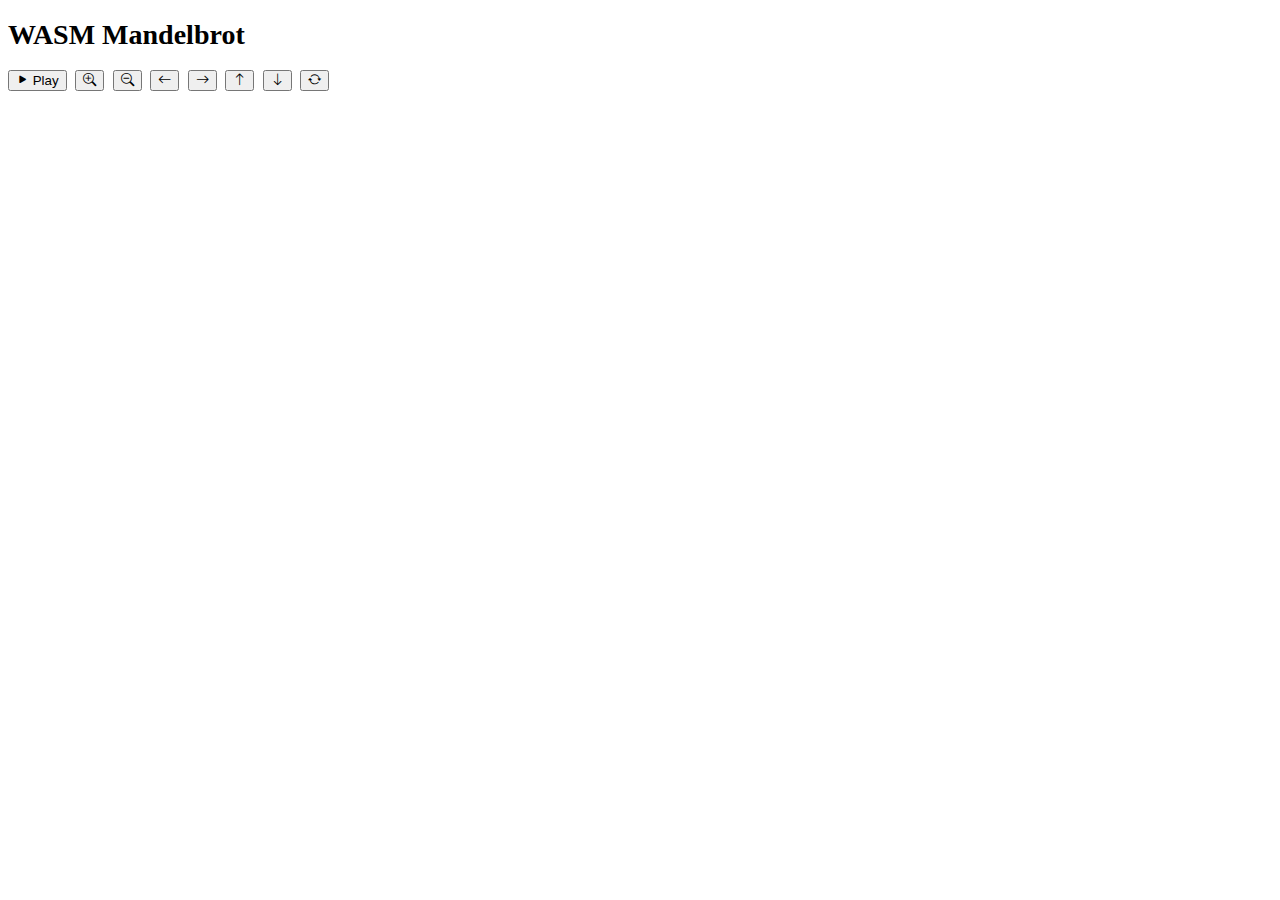
==== html/index.html @ aaa9aad8 "callback with fractal size" ====
<!DOCTYPE html>
<html>
    <head>
        <title>Mandelbrot | WASM</title>
        <meta charset="utf-8">
        <meta name="viewport" content="width=device-width, initial-scale=1, shrink-to-fit=no">

        <link href="https://cdn.jsdelivr.net/npm/bootstrap@5.3.0-alpha1/dist/css/bootstrap.min.css" rel="stylesheet" integrity="sha384-GLhlTQ8iRABdZLl6O3oVMWSktQOp6b7In1Zl3/Jr59b6EGGoI1aFkw7cmDA6j6gD" crossorigin="anonymous">
        <link href="https://cdn.jsdelivr.net/npm/bootstrap-icons@1.10.2/font/bootstrap-icons.css" rel="stylesheet">
        <script src="https://cdn.jsdelivr.net/npm/bootstrap@5.3.0-alpha1/dist/js/bootstrap.bundle.min.js" integrity="sha384-w76AqPfDkMBDXo30jS1Sgez6pr3x5MlQ1ZAGC+nuZB+EYdgRZgiwxhTBTkF7CXvN" crossorigin="anonymous"></script>
        <script src="https://cdn.jsdelivr.net/npm/jquery@3.6.0/dist/jquery.min.js" crossorigin="anonymous"></script>

        <link href="style.css" rel="stylesheet">

        <script type="importmap">
            {
              "imports": {
                "@wasmer/wasi": "https://ga.jspm.io/npm:@wasmer/wasi@0.12.0/lib/index.cjs.js",
                "@wasmer/wasi/lib/bindings/browser": "https://ga.jspm.io/npm:@wasmer/wasi@0.12.0/lib/bindings/browser.js",
                "@wasmer/wasmfs": "https://ga.jspm.io/npm:@wasmer/wasmfs@0.12.0/lib/index.cjs.js"
              },
              "scopes": {
                "https://ga.jspm.io/": {
                  "buffer": "https://ga.jspm.io/npm:@jspm/core@2.0.0-beta.7/nodelibs/buffer.js",
                  "crypto": "https://ga.jspm.io/npm:@jspm/core@2.0.0-beta.7/nodelibs/crypto.js",
                  "fs": "https://ga.jspm.io/npm:@jspm/core@2.0.0-beta.7/nodelibs/fs.js",
                  "path": "https://ga.jspm.io/npm:@jspm/core@2.0.0-beta.7/nodelibs/path.js",
                  "path-browserify": "https://ga.jspm.io/npm:path-browserify@1.0.1/index.js",
                  "process": "https://ga.jspm.io/npm:@jspm/core@2.0.0-beta.7/nodelibs/process.js",
                  "randombytes": "https://ga.jspm.io/npm:randombytes@2.1.0/browser.js",
                  "randomfill": "https://ga.jspm.io/npm:randomfill@1.0.4/browser.js",
                  "safe-buffer": "https://ga.jspm.io/npm:safe-buffer@5.2.1/index.js",
                  "tty": "https://ga.jspm.io/npm:@jspm/core@2.0.0-beta.7/nodelibs/tty.js"
                }
              }
            }
        </script>
        <script type="module" src="mandelbrot.js""></script>
    </head>
    <body>

        <div class="header px-3 py-3 mx-auto text-center">
            <h1 class="display-4">WASM Mandelbrot</h1>
        </div>
        <div class="container">
            <div class="card-deck mb-3 text-center">
                <div class="card-deck mb-3 text-center">
                    <button type="button" class="btn btn-control btn-block btn-outline-primary bi bi-play-fill disabled" id="play" onclick="OnBtnPlay()"> Play</button>
                    <button type="button" class="btn btn-control btn-block btn-outline-primary bi bi-zoom-in disabled" id="zoom_in" onmousedown="OnBtnDown('zoom_in')" onmouseup="OnBtnUp()"></button>
                    <button type="button" class="btn btn-control btn-block btn-outline-primary bi bi-zoom-out disabled" id="zoom_out" onmousedown="OnBtnDown('zoom_out')" onmouseup="OnBtnUp()"></button>
                    <button type="button" class="btn btn-control btn-block btn-outline-primary bi bi-arrow-left disabled" id="move_left" onmousedown="OnBtnDown('left')" onmouseup="OnBtnUp()" ></button>
                    <button type="button" class="btn btn-control btn-block btn-outline-primary bi bi-arrow-right disabled" id="move_right" onmousedown="OnBtnDown('right')" onmouseup="OnBtnUp()"></button>
                    <button type="button" class="btn btn-control btn-block btn-outline-primary bi bi-arrow-up disabled" id="move_up" onmousedown="OnBtnDown('up')" onmouseup="OnBtnUp()"></button>
                    <button type="button" class="btn btn-control btn-block btn-outline-primary bi bi-arrow-down disabled" id="move_down" onmousedown="OnBtnDown('down')" onmouseup="OnBtnUp()"></button>
                    <button type="button" class="btn btn-control btn-block btn-outline-primary bi bi-arrow-repeat disabled" id="reset" onclick="OnBtnReset()" />
                </div>
                <div class="w-100 p-3" style="height: 520px">
                    <canvas id="fractal" width="640" height="480" style="width: 100%; height: 100%; max-width:640px; max-height:480px" onmousemove="OnMouseMove(event)" onmouseout="OnMouseOut(event)" />
                </div>
                <div id="state"></div>
            </div>
        </div>

        <script type="text/javascript">
            var canvas = document.getElementById('fractal');
            var ctx = canvas.getContext('2d');
            let fractal_state = null;
            let state = 'init';
            let direction = 'in';
            let mouse_position = null;

            const kFpsTrackerSize = 30;
            let fps_tracker = new Float32Array(kFpsTrackerSize);
            let frames_count = 0;
            let fps_str = '';

            function OnMouseMove(event) {
                if(fractal_state != null) {
                    const pixel_size = 0.007 / fractal_state.zoom;
                    const x = fractal_state.real + (event.offsetX - canvas.width / 2) * pixel_size;
                    const y = fractal_state.image + (event.offsetY - canvas.height / 2) * pixel_size;
                    mouse_position = {'x':x, 'y':y}
                }
            }

            function OnMouseOut(event) {
                mouse_position = null;
            }

            function OnBtnPlay() {
                if(state == 'play') {
                    state = 'stop';
                    StopPlaying();
                } else {
                    state = 'play';
                    direction = 'in';
                    window.requestAnimationFrame(PlayFrame);
                    document.getElementById("play").innerHTML = "Stop";
                    $('#play').removeClass('bi-play-fill').addClass('bi-stop-fill');
                }
            }

            function StopPlaying() {
                document.getElementById("play").innerHTML = "Play";
                $('#play').removeClass('bi-stop-fill').addClass('bi-play-fill');
                frames_count = 0;
            }

            function OnBtnReset() {
                state = 'stop';
                StopPlaying();
                SetRandomPosition();
            }

            let repeat_action = 'null';
            let repeat_count = 0;
            function OnBtnDown(action) {
                if((action != null)) {

                    state = 'stop';
                    StopPlaying();

                    repeat_action = action;
                    repeat_count += 1;

                    if(action == 'left') { MoveLeft(); }
                    else if(action == 'right') { MoveRight(); }
                    else if(action == 'up') { MoveUp(); }
                    else if(action == 'down') { MoveDown(); }
                    else if(action == 'zoom_in') { ZoomIn(); }
                    else if(action == 'zoom_out') { ZoomOut(); }
                    
                    if(repeat_count > 10) {
                        setTimeout(function() { OnBtnDown(repeat_action); }, 10);
                    } else {
                        setTimeout(function() { OnBtnDown(repeat_action); }, 100);
                    }
                }
            }

            function OnBtnUp() {
                repeat_action = null;
                repeat_count = 0;
            }

            function PlayFrame(ts) {
                const index = frames_count % kFpsTrackerSize;
                if(frames_count > kFpsTrackerSize) {
                    const fps = kFpsTrackerSize * 1000 / (ts - fps_tracker[index]);
                    fps_str = fps.toFixed(1) + ' fps';
                } else {
                    fps_str = '';
                }
                fps_tracker[index] = ts;
                frames_count += 1;

                if(direction == 'in') {
                    ZoomIn();
                } else {
                    ZoomOut();
                }
            }

            function OnReady(data, fractal) {
                ctx.putImageData(new ImageData(data, canvas.width, canvas.height), 0, 0);
                if(fps_str.length > 0) {
                    ctx.font = "20px";
                    ctx.fillStyle="#7F7F7F";
                    ctx.globalCompositeOperation = "xor";
                    ctx.fillText(fps_str, 10, 480 - 10);
                }

                if(state == 'init') {
                    ['#play', '#zoom_in', '#zoom_out', '#move_left', '#move_right', '#move_up', '#move_down', '#reset'].forEach(element => {
                        $(element).removeClass('disabled');
                    });
                } else if(state == 'play') {
                    window.requestAnimationFrame(PlayFrame);
                }
                fractal_state = fractal;
                document.getElementById("state").innerHTML = 'center: ' + fractal.real + (fractal.image < 0 ? ' ' : ' +') + fractal.image + 'i<br>zoom: ' + (fractal.zoom < 100 ? fractal.zoom.toFixed(1) : fractal.zoom.toFixed(0));

                if(state == 'play') {
                    if((direction == 'in') && (fractal.zoom >= 1.e7 - 1e3)) {
                        direction = 'out';
                    } else if((direction == 'out') && (fractal.zoom < 1.01)) {
                        direction = 'in';
                        SetRandomPosition();
                    }
                }
            }

            function IntervalCheck() {
                if(typeof Init === "function") {
                    Init(canvas.width, canvas.height);
                } else {
                    setTimeout(IntervalCheck, 100);
                }
            };
            setTimeout(IntervalCheck, 100);

        </script>
    </body>
</html>
---- html/style.css ----
html {
  font-size: 12px;
}
@media (min-width: 768px) {
  html {
    font-size: 14px;
  }
}

.container {
  max-width: 960px;
}

.header {
  max-width: 700px;
}

.card-deck .card {
  min-width: 220px;
}

.border-top { border-top: 1px solid #e5e5e5; }
.border-bottom { border-bottom: 1px solid #e5e5e5; }

.box-shadow { box-shadow: 0 .25rem .75rem rgba(0, 0, 0, .05); }

.btn-control {
    margin-right: 5px;
}
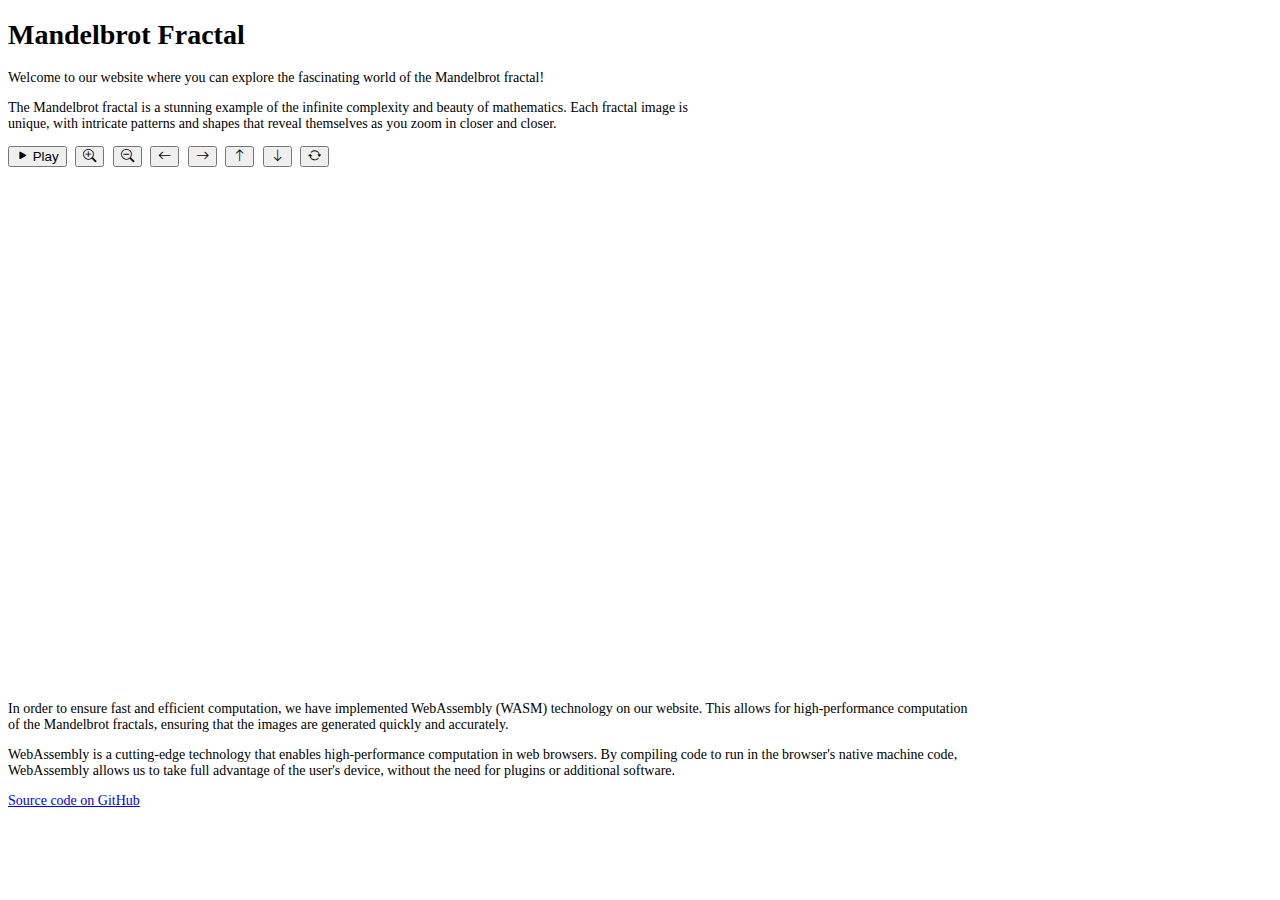
==== commit 127f88c3: "description" ====
--- a/html/index.html
+++ b/html/index.html
@@ -1,7 +1,7 @@
 <!DOCTYPE html>
 <html>
     <head>
-        <title>Mandelbrot | WASM</title>
+        <title>Mandelbrot Fractal | WASM</title>
         <meta charset="utf-8">
         <meta name="viewport" content="width=device-width, initial-scale=1, shrink-to-fit=no">
 
@@ -40,7 +40,9 @@
     <body>
 
         <div class="header px-3 py-3 mx-auto text-center">
-            <h1 class="display-4">WASM Mandelbrot</h1>
+            <h1 class="display-4">Mandelbrot Fractal</h1>
+            <p>Welcome to our website where you can explore the fascinating world of the Mandelbrot fractal!</p>
+            <p>The Mandelbrot fractal is a stunning example of the infinite complexity and beauty of mathematics. Each fractal image is unique, with intricate patterns and shapes that reveal themselves as you zoom in closer and closer.</p>
         </div>
         <div class="container">
             <div class="card-deck mb-3 text-center">
@@ -59,6 +61,11 @@
                 </div>
                 <div id="state"></div>
             </div>
+            <div class="card-deck text-left">
+                <p>In order to ensure fast and efficient computation, we have implemented WebAssembly (WASM) technology on our website. This allows for high-performance computation of the Mandelbrot fractals, ensuring that the images are generated quickly and accurately.</p>
+                <p>WebAssembly is a cutting-edge technology that enables high-performance computation in web browsers. By compiling code to run in the browser&apos;s native machine code, WebAssembly allows us to take full advantage of the user&apos;s device, without the need for plugins or additional software.</p>
+                <p><a href="https://github.com/dkozyr/wasm-mandelbrot">Source code on GitHub</a></p>
+            </div>
         </div>
 
         <script type="text/javascript">
@@ -68,6 +75,7 @@
             let state = 'init';
             let direction = 'in';
             let mouse_position = null;
+            var do_size_check = false;
 
             const kFpsTrackerSize = 30;
             let fps_tracker = new Float32Array(kFpsTrackerSize);
@@ -161,8 +169,33 @@
                 }
             }
 
+            function DoResize() {
+                canvas.width = canvas.clientWidth;
+                canvas.height = canvas.clientHeight;
+                state = 'stop';
+                StopPlaying();
+                Resize(canvas.clientWidth, canvas.clientHeight);
+            };
+
+            function OnResize() {
+                if(do_size_check) {
+                    if((canvas.clientWidth != fractal.width) || (canvas.clientHeight != fractal.height)) {
+                        do_size_check = false;
+                        DoResize();
+                        setTimeout(function() {
+                            do_size_check = true;
+                            OnResize();
+                        }, 500)
+                    }
+                }
+            }
+
             function OnReady(data, fractal) {
-                ctx.putImageData(new ImageData(data, canvas.width, canvas.height), 0, 0);
+                if((canvas.clientWidth == fractal.width) && (canvas.clientHeight == fractal.height)) {
+                    ctx.putImageData(new ImageData(data, fractal.width, fractal.height), 0, 0);
+                } else {
+                    OnResize();
+                }
                 if(fps_str.length > 0) {
                     ctx.font = "20px";
                     ctx.fillStyle="#7F7F7F";
@@ -170,11 +203,7 @@
                     ctx.fillText(fps_str, 10, 480 - 10);
                 }
 
-                if(state == 'init') {
-                    ['#play', '#zoom_in', '#zoom_out', '#move_left', '#move_right', '#move_up', '#move_down', '#reset'].forEach(element => {
-                        $(element).removeClass('disabled');
-                    });
-                } else if(state == 'play') {
+                if(state == 'play') {
                     window.requestAnimationFrame(PlayFrame);
                 }
                 fractal_state = fractal;
@@ -190,9 +219,20 @@
                 }
             }
 
+            window.addEventListener("resize", function() {
+                OnResize();
+            });
+
             function IntervalCheck() {
                 if(typeof Init === "function") {
                     Init(canvas.width, canvas.height);
+                    if(state == 'init') {
+                        ['#play', '#zoom_in', '#zoom_out', '#move_left', '#move_right', '#move_up', '#move_down', '#reset'].forEach(element => {
+                            $(element).removeClass("disabled");
+                            $(element).prop("disabled", false);
+                        });
+                    }
+                    do_size_check = true;
                 } else {
                     setTimeout(IntervalCheck, 100);
                 }
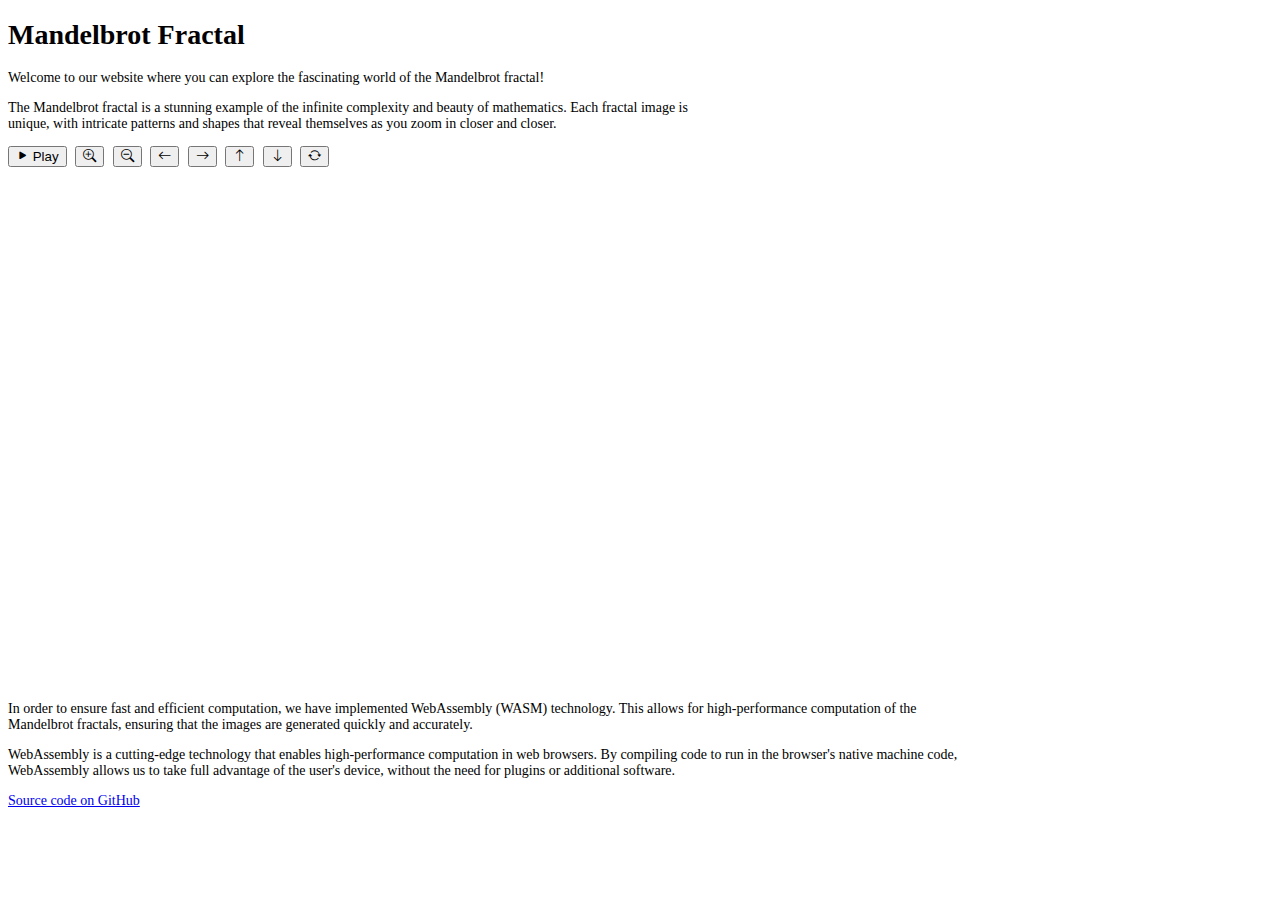
==== commit 0df8d8ee: "description" ====
--- a/html/index.html
+++ b/html/index.html
@@ -62,7 +62,7 @@
                 <div id="state"></div>
             </div>
             <div class="card-deck text-left">
-                <p>In order to ensure fast and efficient computation, we have implemented WebAssembly (WASM) technology on our website. This allows for high-performance computation of the Mandelbrot fractals, ensuring that the images are generated quickly and accurately.</p>
+                <p>In order to ensure fast and efficient computation, we have implemented WebAssembly (WASM) technology. This allows for high-performance computation of the Mandelbrot fractals, ensuring that the images are generated quickly and accurately.</p>
                 <p>WebAssembly is a cutting-edge technology that enables high-performance computation in web browsers. By compiling code to run in the browser&apos;s native machine code, WebAssembly allows us to take full advantage of the user&apos;s device, without the need for plugins or additional software.</p>
                 <p><a href="https://github.com/dkozyr/wasm-mandelbrot">Source code on GitHub</a></p>
             </div>
